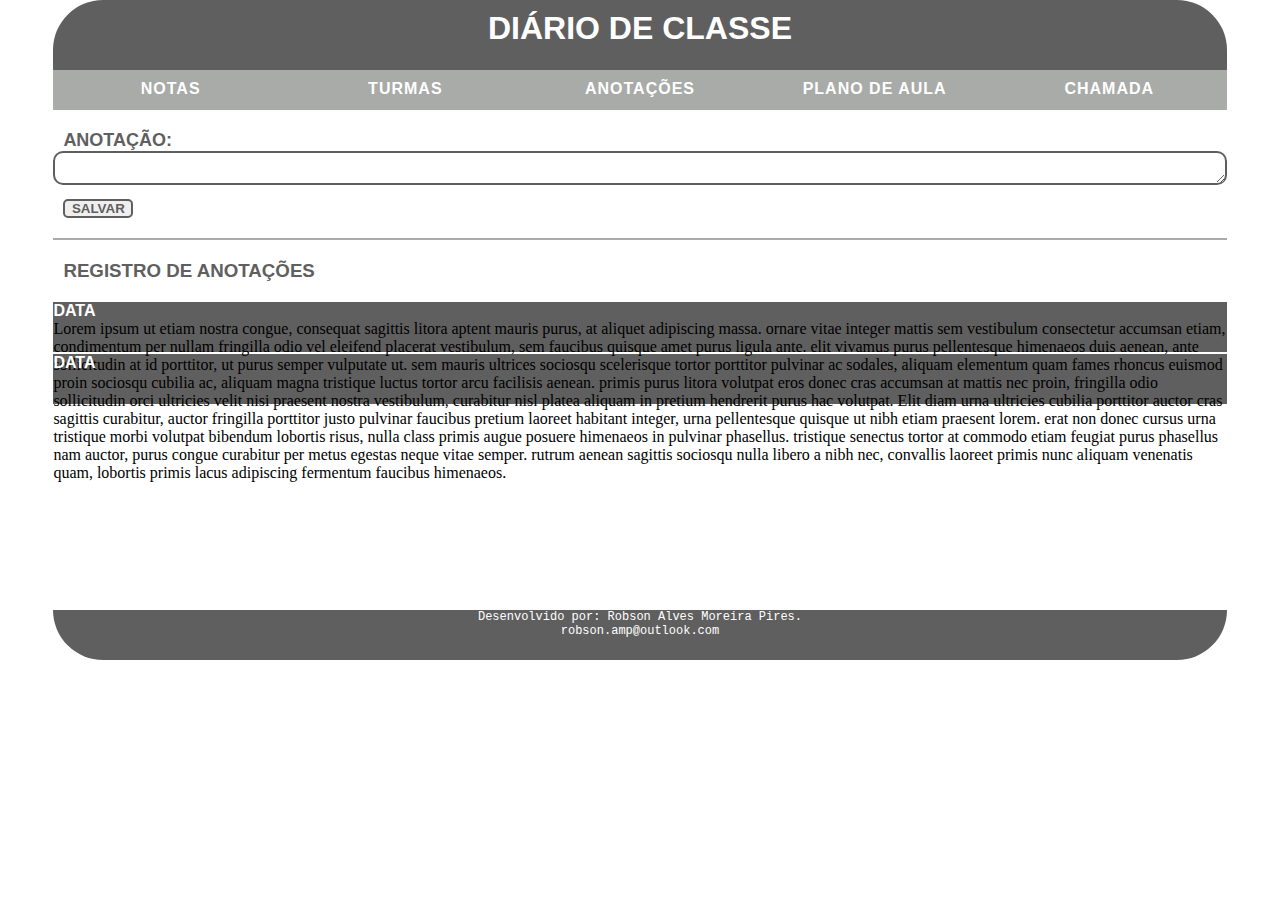
==== diario_de_classe/html/anotacoes.html @ c209b97d "Signed-off-by: Robson <robim.net@gmail.com>" ====
<!DOCTYPE html>
<html lang="en">
<head>
	<meta charset="UTF-8">
	<title>Document</title>
	<meta charset="utf-8">
	<meta name="viewport" content="width=device-width, initial-scale=1.0">
	<link rel="stylesheet" type="text/css" href="../css/diarioDeClasse.css">
	<link rel="stylesheet" href="https://use.fontawesome.com/releases/v5.3.1/css/all.css" integrity="sha384-mzrmE5qonljUremFsqc01SB46JvROS7bZs3IO2EmfFsd15uHvIt+Y8vEf7N7fWAU" crossorigin="anonymous">
	<link rel="stylesheet" type="text/css" href="../css/anotacoes.css">
</head>
<body>
	<div class="container-geral col-11 row">
		<header>
			<div class="cabecalho col-12 row">
				<h1>diário de classe</h1>
			</div>
		</header>
		<nav>
			<div onclick="botaoMenu()" class="menu-para-celular col-12 row">
				<h2>menu</h2>
				<i class="fas fa-ellipsis-v"></i>
			</div>
			<div class="menu col-12 row" id="menu-cel">
				<ul>
					<li><a href="">notas</a></li>
					<li><a href="">turmas</a></li>
					<li><a href="html/anotacoes.html">anotações</a></li>
					<li><a href="">plano de aula</a></li>
					<li><a href="">chamada</a></li>
				</ul>
			</div>
		</nav>
		<section class="col-12 row">
			<div class="container-conteudo col-12 row">
				<div class="insercao-anotacao col-12 row">
					<form>
							<label for="info">Anotação:</label><br>
							<textarea id="info"></textarea><br>
							<button type="submit" title="Salvar Anotação">Salvar</button>
					</form>
				</div>
				<div class="anotacoesSalvas col-12 row">
					<h3>Registro de Anotações</h3>
					<div class="anotacao col-12 row" id="anot" onclick="estenderAnotacao()">
						<h4>data</h4>
													Lorem ipsum ut etiam nostra congue, consequat sagittis litora aptent mauris purus, at aliquet adipiscing massa. ornare vitae integer mattis sem vestibulum consectetur accumsan etiam, condimentum per nullam fringilla odio vel eleifend placerat vestibulum, sem faucibus quisque amet purus ligula ante. elit vivamus purus pellentesque himenaeos duis aenean, ante sollicitudin at id porttitor, ut purus semper vulputate ut. sem mauris ultrices sociosqu scelerisque tortor porttitor pulvinar ac sodales, aliquam elementum quam fames rhoncus euismod proin sociosqu cubilia ac, aliquam magna tristique luctus tortor arcu facilisis aenean. primis purus litora volutpat eros donec cras accumsan at mattis nec proin, fringilla odio sollicitudin orci ultricies velit nisi praesent nostra vestibulum, curabitur nisl platea aliquam in pretium hendrerit purus hac volutpat. 

	Elit diam urna ultricies cubilia porttitor auctor cras sagittis curabitur, auctor fringilla porttitor justo pulvinar faucibus pretium laoreet habitant integer, urna pellentesque quisque ut nibh etiam praesent lorem. erat non donec cursus urna tristique morbi volutpat bibendum lobortis risus, nulla class primis augue posuere himenaeos in pulvinar phasellus. tristique senectus tortor at commodo etiam feugiat purus phasellus nam auctor, purus congue curabitur per metus egestas neque vitae semper. rutrum aenean sagittis sociosqu nulla libero a nibh nec, convallis laoreet primis nunc aliquam venenatis quam, lobortis primis lacus adipiscing fermentum faucibus himenaeos. 
 
					</div>
					<div class="anotacao col-12 row">
						<h4>data</h4>
					</div>
				</div>
			</div>
		</section>
		<footer>
			<div class="rodape col-12 row">
				<p>Desenvolvido por: Robson Alves Moreira Pires.</p>
				<p>robson.amp@outlook.com</p>
			</div>
		</footer>
	</div>
	<script type="text/javascript" src="../js/diario_de_classe.js"></script>
</body>
</html>
---- diario_de_classe/css/diarioDeClasse.css ----
/*xxxxxxxxxxxxxxxxxxxxxxxxxxxxxxxxx*/
/*definições gerais*/
/*xxxxxxxxxxxxxxxxxxxxxxxxxxxxxxxxx*/


/*CSS reset*/
	*{margin: 0; 
	 padding: 0; 
	 box-sizing: border-box;}

	.col-1 { width: 8.33%;}
	.col-2 {width: 16.66%;}
	.col-3 {width: 24.99%;}
	.col-4 {width: 33.32%;}
	.col-5 {width: 41.65%;}
	.col-6 {width: 50%;}
	.col-7 {width: 58.33%;}
	.col-8 {width: 66.66%;}
	.col-9 {width: 75%;}
	.col-10 {width: 83.33%;}
	.col-11 {width: 91.66%;}
	.col-12 {width: 100%;} 

	.row::affer {
		content: "";
		clear: both;
		display: block;
	}

	[class*="col-"] {height: auto;}

	h1, h2, h3, h4, li {
		color: #ffffff;
		font-family: Arial Narrow, sans-serif;
		text-transform: uppercase;
	}
	p {
		font-family: Arial Narrow, sans-serif;
	}
	
	li {
		list-style-type: none;	
	}
	a {
		text-decoration: none;
	}
/*xxxxxxxxxxxxxxxxxxxxxxxxxxxxxxxxx*/	
/*definições container-geral*/
/*xxxxxxxxxxxxxxxxxxxxxxxxxxxxxxxxx*/

.container-geral{
	height: auto;
	margin: 0 auto;
}
/*xxxxxxxxxxxxxxxxxxxxxxxxxxxxxxxxx*/	
/*Definições de cabecalho*/
/*xxxxxxxxxxxxxxxxxxxxxxxxxxxxxxxxx*/

.cabecalho {
	height: 70px;
	background: #5f5f5f;
	border-radius: 50px  50px 0 0;
}

.cabecalho h1 {
	text-align: center;
	padding-top: 10px;
}
/*xxxxxxxxxxxxxxxxxxxxxxxxxxxxxxxxx*/
/*Definições de menu*/
/*xxxxxxxxxxxxxxxxxxxxxxxxxxxxxxxxx*/

.menu-para-celular {
	height: 40px;
	background: #a8aba8;
	position: relative;
	display: none;
}
.fa-ellipsis-v {
	margin-top: 10px;
	font-size: 25px;
	color: #5f5f5f;
	position: absolute;
	right: 10px;
}

.menu-para-celular h2 {
	display: inline-block;
	color: #5f5f5f;
	margin: 10px;

}

.menu {
	height: auto;
	background: #a8aba8;
	overflow: auto;
}

.menu ul li {
	height: 40px;
	width: 20%;
	float: left;
	text-align: center;
}
.menu ul li:hover {
	background: #4f4f4f;
}
.menu ul li a {
	color:#ffffff;
	display: block;
	padding: 10px;
	font-size: 1em;
	font-weight: bold;
	letter-spacing: 1px;
}
.menu ul li a:hover {
	color: #4caf50;
	text-shadow: ;
}
/*xxxxxxxxxxxxxxxxxxxxxxxxxxxxxxxxx*/
/*Definições do conteúdo*/
/*xxxxxxxxxxxxxxxxxxxxxxxxxxxxxxxxx*/

.container-conteudo {
	height: 500px;
}
/*xxxxxxxxxxxxxxxxxxxxxxxxxxxxxxxxx*/
/*definições de rodapé*/
/*xxxxxxxxxxxxxxxxxxxxxxxxxxxxxxxxx*/

.rodape {
	text-align: center;
	height:50px;
	border-radius: 0 0 50px 50px;
	background: #5f5f5f; 
}
.rodape p {
	color: #ffffff;
	font-family: courier, sans-serif;
	font-size: 12px;
}
.rodape p a { color:#ffffff;}


/*xxxxxxxxxxxxxxxxxxxxxxxxxxxxxxxxx*/
/*Definições para dispositivo móvel*/
/*xxxxxxxxxxxxxxxxxxxxxxxxxxxxxxxxx*/

@media only screen and (max-width: 768px){

/*xxxxxxxxxxxxxxxxxxxxxxxxxxxxxxxxx*/
/*Definições Gerais*/

	
	[class*="col-"] {
		width: 100%;
		border-radius:0 0 0 0;
	}
/*xxxxxxxxxxxxxxxxxxxxxxxxxxxxxxxxx*/	
/*definições do container-geral*/	


	.container-geral {
		min-width:320px;
	}
/*xxxxxxxxxxxxxxxxxxxxxxxxxxxxxxxxx*/	
/*definições de Menu*/
		
	.menu-para-celular {display: block;}

	.menu {display: none;}

	.aparecer {display: block !important;}

	.sumir {display: none !important;}

	.menu ul li {
		float: none;
		width: 100%;
		height: 30px;
	}
	.menu ul li a {
		padding: 0;
		padding-bottom: 10px;
	}
/*xxxxxxxxxxxxxxxxxxxxxxxxxxxxxxxxx*/	
/*definições de rodapé*/	
	
}
---- diario_de_classe/css/anotacoes.css ----
.insercao-anotacao {
	padding-top: 20px;
	padding-bottom: 20px;
	border-bottom: 2px solid #a8aba8;
}

form, button {
		color: black;
		font-family: Arial Narrow, sans-serif;
		text-transform: uppercase;
		font-weight: bold;
}
label {
	font-size: 18px;
}
label, button {
	color: #5f5f5f;
	margin-left: 10px;
	margin-top: 10px;
}

textarea {
	width: 100%;
	border: 2px solid #5f5f5f;
	border-radius: 10px;
}
textarea:focus {
	color: #ffffff;
	background: #5f5f5f;
	font-size: 1em;
	border:none;
}

button {
	width: 70px;
	border-radius: 5px;
	border: 2px solid #5f5f5f;	
}

h3 {
	color: #5f5f5f;
	margin-bottom: 20px;
	margin-left: 10px;

}

.anotacoesSalvas {
	padding-top: 20px;
	padding-bottom: 20px;
}
.anotacao {
	height: 50px;
	background:#5f5f5f;
	margin-bottom: 2px;
	overflow: y-auto;
}


.anotacao:hover {
	background: #a8aba8;
}
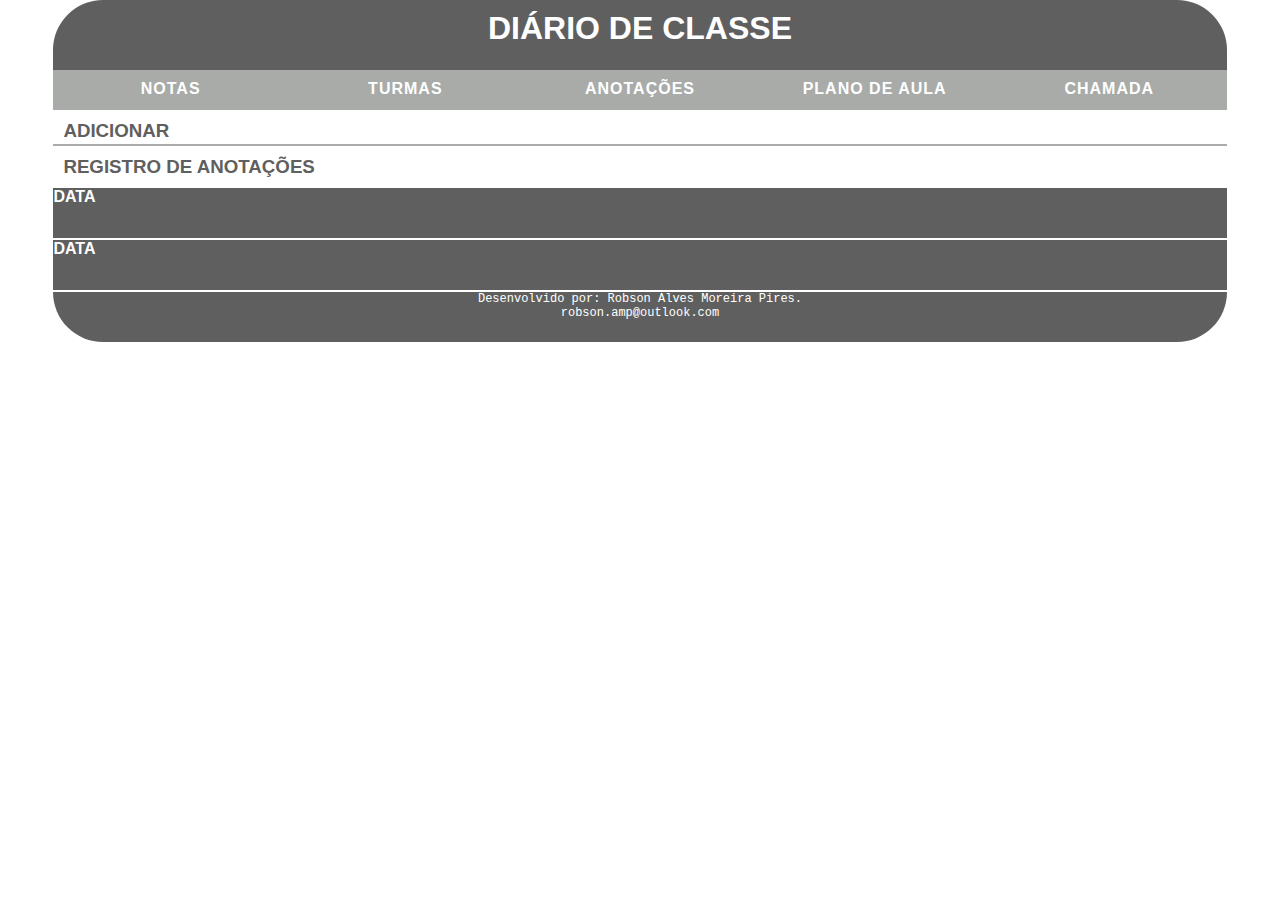
==== commit 80cf2f5e: "trabalho-dia-30/10/2018" ====
--- a/diario_de_classe/html/anotacoes.html
+++ b/diario_de_classe/html/anotacoes.html
@@ -1,67 +1,67 @@
-<!DOCTYPE html>
-<html lang="en">
-<head>
-	<meta charset="UTF-8">
-	<title>Document</title>
-	<meta charset="utf-8">
-	<meta name="viewport" content="width=device-width, initial-scale=1.0">
-	<link rel="stylesheet" type="text/css" href="../css/diarioDeClasse.css">
-	<link rel="stylesheet" href="https://use.fontawesome.com/releases/v5.3.1/css/all.css" integrity="sha384-mzrmE5qonljUremFsqc01SB46JvROS7bZs3IO2EmfFsd15uHvIt+Y8vEf7N7fWAU" crossorigin="anonymous">
-	<link rel="stylesheet" type="text/css" href="../css/anotacoes.css">
-</head>
-<body>
-	<div class="container-geral col-11 row">
-		<header>
-			<div class="cabecalho col-12 row">
-				<h1>diário de classe</h1>
-			</div>
-		</header>
-		<nav>
-			<div onclick="botaoMenu()" class="menu-para-celular col-12 row">
-				<h2>menu</h2>
-				<i class="fas fa-ellipsis-v"></i>
-			</div>
-			<div class="menu col-12 row" id="menu-cel">
-				<ul>
-					<li><a href="">notas</a></li>
-					<li><a href="">turmas</a></li>
-					<li><a href="html/anotacoes.html">anotações</a></li>
-					<li><a href="">plano de aula</a></li>
-					<li><a href="">chamada</a></li>
-				</ul>
-			</div>
-		</nav>
-		<section class="col-12 row">
-			<div class="container-conteudo col-12 row">
-				<div class="insercao-anotacao col-12 row">
-					<form>
-							<label for="info">Anotação:</label><br>
-							<textarea id="info"></textarea><br>
-							<button type="submit" title="Salvar Anotação">Salvar</button>
-					</form>
-				</div>
-				<div class="anotacoesSalvas col-12 row">
-					<h3>Registro de Anotações</h3>
-					<div class="anotacao col-12 row" id="anot" onclick="estenderAnotacao()">
-						<h4>data</h4>
-													Lorem ipsum ut etiam nostra congue, consequat sagittis litora aptent mauris purus, at aliquet adipiscing massa. ornare vitae integer mattis sem vestibulum consectetur accumsan etiam, condimentum per nullam fringilla odio vel eleifend placerat vestibulum, sem faucibus quisque amet purus ligula ante. elit vivamus purus pellentesque himenaeos duis aenean, ante sollicitudin at id porttitor, ut purus semper vulputate ut. sem mauris ultrices sociosqu scelerisque tortor porttitor pulvinar ac sodales, aliquam elementum quam fames rhoncus euismod proin sociosqu cubilia ac, aliquam magna tristique luctus tortor arcu facilisis aenean. primis purus litora volutpat eros donec cras accumsan at mattis nec proin, fringilla odio sollicitudin orci ultricies velit nisi praesent nostra vestibulum, curabitur nisl platea aliquam in pretium hendrerit purus hac volutpat. 
-
-	Elit diam urna ultricies cubilia porttitor auctor cras sagittis curabitur, auctor fringilla porttitor justo pulvinar faucibus pretium laoreet habitant integer, urna pellentesque quisque ut nibh etiam praesent lorem. erat non donec cursus urna tristique morbi volutpat bibendum lobortis risus, nulla class primis augue posuere himenaeos in pulvinar phasellus. tristique senectus tortor at commodo etiam feugiat purus phasellus nam auctor, purus congue curabitur per metus egestas neque vitae semper. rutrum aenean sagittis sociosqu nulla libero a nibh nec, convallis laoreet primis nunc aliquam venenatis quam, lobortis primis lacus adipiscing fermentum faucibus himenaeos. 
- 
-					</div>
-					<div class="anotacao col-12 row">
-						<h4>data</h4>
-					</div>
-				</div>
-			</div>
-		</section>
-		<footer>
-			<div class="rodape col-12 row">
-				<p>Desenvolvido por: Robson Alves Moreira Pires.</p>
-				<p>robson.amp@outlook.com</p>
-			</div>
-		</footer>
-	</div>
-	<script type="text/javascript" src="../js/diario_de_classe.js"></script>
-</body>
+<!DOCTYPE html>
+<html lang="en">
+<head>
+	<meta charset="UTF-8">
+	<title>Document</title>
+	<meta charset="utf-8">
+	<meta name="viewport" content="width=device-width, initial-scale=1.0">
+	<link rel="stylesheet" type="text/css" href="../css/diarioDeClasse.css">
+	<link rel="stylesheet" href="https://use.fontawesome.com/releases/v5.3.1/css/all.css" integrity="sha384-mzrmE5qonljUremFsqc01SB46JvROS7bZs3IO2EmfFsd15uHvIt+Y8vEf7N7fWAU" crossorigin="anonymous">
+	<link rel="stylesheet" type="text/css" href="../css/anotacoes.css">
+</head>
+<body>
+	<div class="container-geral col-11 row">
+		<header>
+			<div class="cabecalho col-12 row">
+				<h1>diário de classe</h1>
+			</div>
+		</header>
+		<nav>
+			<div onclick="botaoMenu()" class="menu-para-celular col-12 row">
+				<h2>menu</h2>
+				<i class="fas fa-bars"></i>
+			</div>
+			<div class="menu col-12 row" id="menu-cel">
+				<ul>
+					<li><a href="notas.html">notas</a></li>
+					<li><a href="turmas.html">turmas</a></li>
+					<li><a href="anotacoes.html">anotações</a></li>
+					<li><a href="planoDeAula.html">plano de aula</a></li>
+					<li><a href="chamada.html">chamada</a></li>
+				</ul>
+			</div>
+		</nav>
+		<section class="col-12 row">
+			<div class="container-conteudo col-12 row">
+				<div class="botoes-anotacoes col-12 row" onclick="botaoanotacoes()">
+					<i class="fas fa-pencil-alt" title="Adicionar Plano de Aula."></i>
+					<h3 title="Adicionar Plano de Aula.">Adicionar</h3>
+				</div>
+				<div class="insercao-anotacao col-12 row" id="idAnotacao">
+					<form>
+							<label for="info">Anotação:</label><br>
+							<textarea id="info"></textarea><br>
+							<button type="submit" title="Salvar Anotação">Salvar</button>
+					</form>
+				</div>
+				<div class="anotacoesSalvas col-12 row">
+					<h3>Registro de Anotações</h3>
+					<div class="anotacao col-12 row" id="anot" onclick="estenderAnotacao()">
+						<h4>data</h4>
+					</div>
+					<div class="anotacao col-12 row">
+						<h4>data</h4>
+					</div>
+				</div>
+			</div>
+		</section>
+		<footer>
+			<div class="rodape col-12 row">
+				<p>Desenvolvido por: Robson Alves Moreira Pires.</p>
+				<p>robson.amp@outlook.com</p>
+			</div>
+		</footer>
+	</div>
+	<script type="text/javascript" src="../js/diario_de_classe.js"></script>
+</body>
 </html>--- a/diario_de_classe/css/diarioDeClasse.css
+++ b/diario_de_classe/css/diarioDeClasse.css
@@ -1,190 +1,218 @@
-/*xxxxxxxxxxxxxxxxxxxxxxxxxxxxxxxxx*/
-/*definições gerais*/
-/*xxxxxxxxxxxxxxxxxxxxxxxxxxxxxxxxx*/
-
-
-/*CSS reset*/
-	*{margin: 0; 
-	 padding: 0; 
-	 box-sizing: border-box;}
-
-	.col-1 { width: 8.33%;}
-	.col-2 {width: 16.66%;}
-	.col-3 {width: 24.99%;}
-	.col-4 {width: 33.32%;}
-	.col-5 {width: 41.65%;}
-	.col-6 {width: 50%;}
-	.col-7 {width: 58.33%;}
-	.col-8 {width: 66.66%;}
-	.col-9 {width: 75%;}
-	.col-10 {width: 83.33%;}
-	.col-11 {width: 91.66%;}
-	.col-12 {width: 100%;} 
-
-	.row::affer {
-		content: "";
-		clear: both;
-		display: block;
-	}
-
-	[class*="col-"] {height: auto;}
-
-	h1, h2, h3, h4, li {
-		color: #ffffff;
-		font-family: Arial Narrow, sans-serif;
-		text-transform: uppercase;
-	}
-	p {
-		font-family: Arial Narrow, sans-serif;
-	}
-	
-	li {
-		list-style-type: none;	
-	}
-	a {
-		text-decoration: none;
-	}
-/*xxxxxxxxxxxxxxxxxxxxxxxxxxxxxxxxx*/	
-/*definições container-geral*/
-/*xxxxxxxxxxxxxxxxxxxxxxxxxxxxxxxxx*/
-
-.container-geral{
-	height: auto;
-	margin: 0 auto;
-}
-/*xxxxxxxxxxxxxxxxxxxxxxxxxxxxxxxxx*/	
-/*Definições de cabecalho*/
-/*xxxxxxxxxxxxxxxxxxxxxxxxxxxxxxxxx*/
-
-.cabecalho {
-	height: 70px;
-	background: #5f5f5f;
-	border-radius: 50px  50px 0 0;
-}
-
-.cabecalho h1 {
-	text-align: center;
-	padding-top: 10px;
-}
-/*xxxxxxxxxxxxxxxxxxxxxxxxxxxxxxxxx*/
-/*Definições de menu*/
-/*xxxxxxxxxxxxxxxxxxxxxxxxxxxxxxxxx*/
-
-.menu-para-celular {
-	height: 40px;
-	background: #a8aba8;
-	position: relative;
-	display: none;
-}
-.fa-ellipsis-v {
-	margin-top: 10px;
-	font-size: 25px;
-	color: #5f5f5f;
-	position: absolute;
-	right: 10px;
-}
-
-.menu-para-celular h2 {
-	display: inline-block;
-	color: #5f5f5f;
-	margin: 10px;
-
-}
-
-.menu {
-	height: auto;
-	background: #a8aba8;
-	overflow: auto;
-}
-
-.menu ul li {
-	height: 40px;
-	width: 20%;
-	float: left;
-	text-align: center;
-}
-.menu ul li:hover {
-	background: #4f4f4f;
-}
-.menu ul li a {
-	color:#ffffff;
-	display: block;
-	padding: 10px;
-	font-size: 1em;
-	font-weight: bold;
-	letter-spacing: 1px;
-}
-.menu ul li a:hover {
-	color: #4caf50;
-	text-shadow: ;
-}
-/*xxxxxxxxxxxxxxxxxxxxxxxxxxxxxxxxx*/
-/*Definições do conteúdo*/
-/*xxxxxxxxxxxxxxxxxxxxxxxxxxxxxxxxx*/
-
-.container-conteudo {
-	height: 500px;
-}
-/*xxxxxxxxxxxxxxxxxxxxxxxxxxxxxxxxx*/
-/*definições de rodapé*/
-/*xxxxxxxxxxxxxxxxxxxxxxxxxxxxxxxxx*/
-
-.rodape {
-	text-align: center;
-	height:50px;
-	border-radius: 0 0 50px 50px;
-	background: #5f5f5f; 
-}
-.rodape p {
-	color: #ffffff;
-	font-family: courier, sans-serif;
-	font-size: 12px;
-}
-.rodape p a { color:#ffffff;}
-
-
-/*xxxxxxxxxxxxxxxxxxxxxxxxxxxxxxxxx*/
-/*Definições para dispositivo móvel*/
-/*xxxxxxxxxxxxxxxxxxxxxxxxxxxxxxxxx*/
-
-@media only screen and (max-width: 768px){
-
-/*xxxxxxxxxxxxxxxxxxxxxxxxxxxxxxxxx*/
-/*Definições Gerais*/
-
-	
-	[class*="col-"] {
-		width: 100%;
-		border-radius:0 0 0 0;
-	}
-/*xxxxxxxxxxxxxxxxxxxxxxxxxxxxxxxxx*/	
-/*definições do container-geral*/	
-
-
-	.container-geral {
-		min-width:320px;
-	}
-/*xxxxxxxxxxxxxxxxxxxxxxxxxxxxxxxxx*/	
-/*definições de Menu*/
-		
-	.menu-para-celular {display: block;}
-
-	.menu {display: none;}
-
-	.aparecer {display: block !important;}
-
-	.sumir {display: none !important;}
-
-	.menu ul li {
-		float: none;
-		width: 100%;
-		height: 30px;
-	}
-	.menu ul li a {
-		padding: 0;
-		padding-bottom: 10px;
-	}
-/*xxxxxxxxxxxxxxxxxxxxxxxxxxxxxxxxx*/	
-/*definições de rodapé*/	
-	
+/*xxxxxxxxxxxxxxxxxxxxxxxxxxxxxxxxx*/
+/*definições gerais*/
+/*xxxxxxxxxxxxxxxxxxxxxxxxxxxxxxxxx*/
+
+
+/*CSS reset*/
+	*{margin: 0; 
+	 padding: 0; 
+	 box-sizing: border-box;}
+
+	.col-1 { width: 8.33%;}
+	.col-2 {width: 16.66%;}
+	.col-3 {width: 24.99%;}
+	.col-4 {width: 33.32%;}
+	.col-5 {width: 41.65%;}
+	.col-6 {width: 50%;}
+	.col-7 {width: 58.33%;}
+	.col-8 {width: 66.66%;}
+	.col-9 {width: 75%;}
+	.col-10 {width: 83.33%;}
+	.col-11 {width: 91.66%;}
+	.col-12 {width: 100%;} 
+
+	.row::affer {
+		content: "";
+		clear: both;
+		display: block;
+	}
+
+	[class*="col-"] {height: auto;}
+
+	h1, h2, h3, h4, li, label, button {
+		color: #ffffff;
+		font-family: Arial Narrow, sans-serif;
+		text-transform: uppercase;
+	}
+
+	p {
+		font-family: Arial Narrow, sans-serif;
+	}
+	
+	li {
+		list-style-type: none;	
+	}
+	a {
+		text-decoration: none;
+	}
+/**xxxxxxxxxxxxxxxxxxxxxxxxxxxxxx**/
+/**xxxDEFINIÇÕES DE BOTÃOxxxx**/
+/**xxxxxxxxxxxxxxxxxxxxxxxxxxxxxx**/
+
+button {
+	width: 70px;
+	border-radius: 5px;
+	border: 2px solid #5f5f5f;
+	color: #5f5f5f;
+	font-family: Arial Narrow, sans-serif;
+	text-transform: uppercase;
+	font-weight: bold;	
+}
+button:hover {
+	background: #4f4f4f;
+	color: #4caf50;
+}
+
+.fas {
+	font-size: 30px;
+	color:#5f5f5f;
+	margin:10px 0 0 10px;
+}
+
+
+
+/*xxxxxxxxxxxxxxxxxxxxxxxxxxxxxxxxx*/	
+/*definições container-geral*/
+/*xxxxxxxxxxxxxxxxxxxxxxxxxxxxxxxxx*/
+
+.container-geral{
+	height: auto;
+	margin: 0 auto;
+}
+/*xxxxxxxxxxxxxxxxxxxxxxxxxxxxxxxxx*/	
+/*Definições de cabecalho*/
+/*xxxxxxxxxxxxxxxxxxxxxxxxxxxxxxxxx*/
+
+.cabecalho {
+	height: 70px;
+	background: #5f5f5f;
+	border-radius: 50px  50px 0 0;
+}
+
+.cabecalho h1 {
+	text-align: center;
+	padding-top: 10px;
+}
+/*xxxxxxxxxxxxxxxxxxxxxxxxxxxxxxxxx*/
+/*Definições de menu*/
+/*xxxxxxxxxxxxxxxxxxxxxxxxxxxxxxxxx*/
+.aparecer {
+	display: block !important;
+}
+.menu-para-celular {
+	height: 40px;
+	background: #a8aba8;
+	position: relative;
+	display: none;
+}
+.fa-bars {
+	margin-top: 10px;
+	font-size: 25px;
+	color: #5f5f5f;
+	position: absolute;
+	right: 10px;
+}
+
+.menu-para-celular h2 {
+	display: inline-block;
+	color: #5f5f5f;
+	margin: 10px;
+
+}
+
+.menu {
+	height: auto;
+	background: #a8aba8;
+	overflow: auto;
+}
+
+.menu ul li {
+	height: 40px;
+	width: 20%;
+	float: left;
+	text-align: center;
+}
+.menu ul li:hover {
+	background: #4f4f4f;
+}
+.menu ul li a {
+	color:#ffffff;
+	display: block;
+	padding: 10px;
+	font-size: 1em;
+	font-weight: bold;
+	letter-spacing: 1px;
+}
+.menu ul li a:hover {
+	color: #4caf50;
+}
+/*xxxxxxxxxxxxxxxxxxxxxxxxxxxxxxxxx*/
+/*Definições do conteúdo*/
+/*xxxxxxxxxxxxxxxxxxxxxxxxxxxxxxxxx*/
+
+.container-conteudo {
+	height: auto;
+}
+/*xxxxxxxxxxxxxxxxxxxxxxxxxxxxxxxxx*/
+/*definições de rodapé*/
+/*xxxxxxxxxxxxxxxxxxxxxxxxxxxxxxxxx*/
+
+.rodape {
+	text-align: center;
+	height:50px;
+	border-radius: 0 0 50px 50px;
+	background: #5f5f5f; 
+}
+.rodape p {
+	color: #ffffff;
+	font-family: courier, sans-serif;
+	font-size: 12px;
+}
+.rodape p a { color:#ffffff;}
+
+
+/*xxxxxxxxxxxxxxxxxxxxxxxxxxxxxxxxx*/
+/*Definições para dispositivo móvel*/
+/*xxxxxxxxxxxxxxxxxxxxxxxxxxxxxxxxx*/
+
+@media only screen and (max-width: 768px){
+
+/*xxxxxxxxxxxxxxxxxxxxxxxxxxxxxxxxx*/
+/*Definições Gerais*/
+
+	
+	[class*="col-"] {
+		width: 100%;
+		border-radius:0 0 0 0;
+	}
+/*xxxxxxxxxxxxxxxxxxxxxxxxxxxxxxxxx*/	
+/*definições do container-geral*/	
+
+
+	.container-geral {
+		min-width:320px;
+	}
+/*xxxxxxxxxxxxxxxxxxxxxxxxxxxxxxxxx*/	
+/*definições de Menu*/
+		
+	.menu-para-celular {display: block;}
+
+	.menu {display: none;}
+
+	.aparecer {display: block !important;}
+
+	.sumir {display: none !important;}
+
+	.menu ul li {
+		float: none;
+		width: 100%;
+		height: 30px;
+	}
+	.menu ul li a {
+		padding: 0;
+		padding-bottom: 10px;
+	}
+/*xxxxxxxxxxxxxxxxxxxxxxxxxxxxxxxxx*/	
+/*definições de rodapé*/	
+	
 }--- a/diario_de_classe/css/anotacoes.css
+++ b/diario_de_classe/css/anotacoes.css
@@ -1,61 +1,60 @@
-.insercao-anotacao {
-	padding-top: 20px;
-	padding-bottom: 20px;
-	border-bottom: 2px solid #a8aba8;
-}
-
-form, button {
-		color: black;
-		font-family: Arial Narrow, sans-serif;
-		text-transform: uppercase;
-		font-weight: bold;
-}
-label {
-	font-size: 18px;
-}
-label, button {
-	color: #5f5f5f;
-	margin-left: 10px;
-	margin-top: 10px;
-}
-
-textarea {
-	width: 100%;
-	border: 2px solid #5f5f5f;
-	border-radius: 10px;
-}
-textarea:focus {
-	color: #ffffff;
-	background: #5f5f5f;
-	font-size: 1em;
-	border:none;
-}
-
-button {
-	width: 70px;
-	border-radius: 5px;
-	border: 2px solid #5f5f5f;	
-}
-
-h3 {
-	color: #5f5f5f;
-	margin-bottom: 20px;
-	margin-left: 10px;
-
-}
-
-.anotacoesSalvas {
-	padding-top: 20px;
-	padding-bottom: 20px;
-}
-.anotacao {
-	height: 50px;
-	background:#5f5f5f;
-	margin-bottom: 2px;
-	overflow: y-auto;
-}
-
-
-.anotacao:hover {
-	background: #a8aba8;
-}
+.insercao-anotacao {
+	padding-top: 20px;
+	padding-bottom: 20px;
+	border-bottom: 2px solid #a8aba8;
+	display: none;
+}
+
+form {
+		color: black;
+		font-family: Arial Narrow, sans-serif;
+		text-transform: uppercase;
+		font-weight: bold;
+}
+label {
+	font-size: 18px;
+}
+label, button {
+	color: #5f5f5f;
+	margin-left: 10px;
+	margin-top: 10px;
+}
+
+textarea {
+	width: 100%;
+	border: 2px solid #5f5f5f;
+	border-radius: 10px;
+}
+textarea:focus {
+	color: #ffffff;
+	background: #5f5f5f;
+	font-size: 1em;
+	border:none;
+}
+
+h3 {
+	color: #5f5f5f;
+	display: inline-block;
+}
+
+.botoes-anotacoes {
+	border-bottom: 2px solid #a8aba8;
+}
+.botoes-anotacoes h3 {
+	cursor: pointer;
+}
+
+.anotacoesSalvas h3{
+	margin: 10px;
+}
+.anotacao {
+	height: 50px;
+	background:#5f5f5f;
+	margin-bottom: 2px;
+	overflow: y-auto;
+}
+
+
+.anotacao:hover {
+	background: #a8aba8;
+}
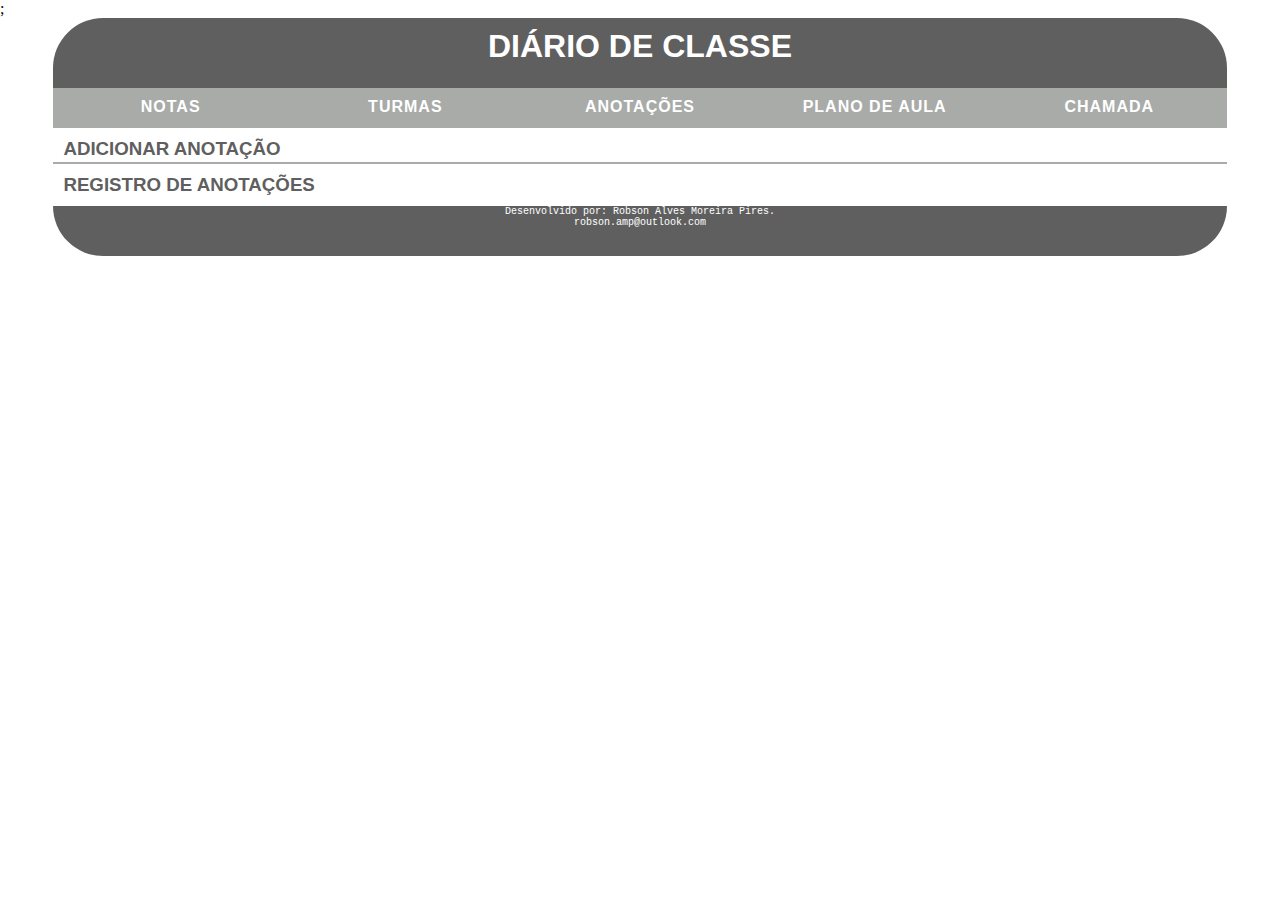
==== commit 652960c3: "trabalho 23-11-2018" ====
--- a/diario_de_classe/html/anotacoes.html
+++ b/diario_de_classe/html/anotacoes.html
@@ -5,6 +5,7 @@
 	<title>Document</title>
 	<meta charset="utf-8">
 	<meta name="viewport" content="width=device-width, initial-scale=1.0">
+	<link rel="sortcut icon" href="img/favicon.ico.png" type="image/png" />;
 	<link rel="stylesheet" type="text/css" href="../css/diarioDeClasse.css">
 	<link rel="stylesheet" href="https://use.fontawesome.com/releases/v5.3.1/css/all.css" integrity="sha384-mzrmE5qonljUremFsqc01SB46JvROS7bZs3IO2EmfFsd15uHvIt+Y8vEf7N7fWAU" crossorigin="anonymous">
 	<link rel="stylesheet" type="text/css" href="../css/anotacoes.css">
@@ -14,18 +15,23 @@
 		<header>
 			<div class="cabecalho col-12 row">
 				<h1>diário de classe</h1>
+				<a href="../index.html"><i class="fas fa-sign-out-alt" title="sair"></i></a>
 			</div>
 		</header>
 		<nav>
 			<div onclick="botaoMenu()" class="menu-para-celular col-12 row">
 				<h2>menu</h2>
-				<i class="fas fa-bars"></i>
+				<div class="menu-bar" onclick="transformarIcone()">
+					<div class="barra-superior" id="superior"></div>
+					<div class="barra-central"  id="centro"></div>
+					<div class="barra-inferior" id="inferior"></div>	
+				</div>
 			</div>
 			<div class="menu col-12 row" id="menu-cel">
 				<ul>
 					<li><a href="notas.html">notas</a></li>
 					<li><a href="turmas.html">turmas</a></li>
-					<li><a href="anotacoes.html">anotações</a></li>
+					<li class="filho3"><a href="anotacoes.html">anotações</a></li>
 					<li><a href="planoDeAula.html">plano de aula</a></li>
 					<li><a href="chamada.html">chamada</a></li>
 				</ul>
@@ -33,30 +39,27 @@
 		</nav>
 		<section class="col-12 row">
 			<div class="container-conteudo col-12 row">
-				<div class="botoes-anotacoes col-12 row" onclick="botaoanotacoes()">
-					<i class="fas fa-pencil-alt" title="Adicionar Plano de Aula."></i>
-					<h3 title="Adicionar Plano de Aula.">Adicionar</h3>
+				<div class="botao col-12 row" onclick="botaoanotacoes()">
+					<i class="fas fa-pencil-alt" title="Adicionar anotação."></i>
+					<h3 title="Adicionar anotação." id="adicionar">Adicionar Anotação</h3>
 				</div>
 				<div class="insercao-anotacao col-12 row" id="idAnotacao">
-					<form>
+					<form  action="../dao/anotacaoDAO.php" method="post">
 							<label for="info">Anotação:</label><br>
-							<textarea id="info"></textarea><br>
-							<button type="submit" title="Salvar Anotação">Salvar</button>
+							<textarea id="info" name=""></textarea><br>
+							<button onclick="salvarAnotacao(), botaoanotacoes()" type="submit" title="Salvar Anotação">Salvar</button>
 					</form>
 				</div>
-				<div class="anotacoesSalvas col-12 row">
+				<div class="anotacoesSalvas col-12 row" id="idAnotacoesSalvas">
 					<h3>Registro de Anotações</h3>
-					<div class="anotacao col-12 row" id="anot" onclick="estenderAnotacao()">
+					<!-- <div class="anotacao col-12 row" id="anot" onclick="estenderAnotacao()">
 						<h4>data</h4>
-					</div>
-					<div class="anotacao col-12 row">
-						<h4>data</h4>
-					</div>
+					</div> -->
 				</div>
 			</div>
 		</section>
 		<footer>
-			<div class="rodape col-12 row">
+			<div class="rodape col-12 row" id="rodapee">
 				<p>Desenvolvido por: Robson Alves Moreira Pires.</p>
 				<p>robson.amp@outlook.com</p>
 			</div>
--- a/diario_de_classe/css/diarioDeClasse.css
+++ b/diario_de_classe/css/diarioDeClasse.css
@@ -45,6 +45,7 @@
 	a {
 		text-decoration: none;
 	}
+
 /**xxxxxxxxxxxxxxxxxxxxxxxxxxxxxx**/
 /**xxxDEFINIÇÕES DE BOTÃOxxxx**/
 /**xxxxxxxxxxxxxxxxxxxxxxxxxxxxxx**/
@@ -62,40 +63,211 @@
 	background: #4f4f4f;
 	color: #4caf50;
 }
+/*xxxxxxxxxxxxxxxxxxxxxxxxxxxxxxxxx*/	
+/*definições container-geral*/
+/*xxxxxxxxxxxxxxxxxxxxxxxxxxxxxxxxx*/
+
+.container-geral{
+	height: auto;
+	margin: 0 auto;
+	max-width: 1400px !important;
+}
+/*xxxxxxxxxxxxxxxxxxxxxxxxxxxxxxxxx*/	
+/*Definições de cabecalho*/
+/*xxxxxxxxxxxxxxxxxxxxxxxxxxxxxxxxx*/
+
+.cabecalho {
+	height: 70px;
+	background: #5f5f5f;
+	border-radius: 50px  50px 0 0;
+	position: relative;
+	text-align: center;
+}
+
+.cabecalho h1 {
+	padding-top: 10px;
+	display: inline-block;
+	margin: 0 auto;
+}
+
+/*xxxxxxxxxxxxxxxxxxxxxxxxxxxxxxxxxxxxxxxxxxxxxxx*/
+/*Definições para botão para expandir formulários*/
+/*xxxxxxxxxxxxxxxxxxxxxxxxxxxxxxxxxxxxxxxxxxxxxxx*/
+
+.botao {
+	border-bottom: 2px solid #a8aba8;
+}
+.botao h3 {
+	cursor: pointer;
+	color: #5f5f5f;
+	display: inline-block;
+}
+
+form {
+	color: black;
+	font-family: Arial Narrow, sans-serif;
+	text-transform: uppercase;
+	font-weight: bold;
+}
+
+label {
+	font-size: 18px;
+}
+label, button {
+	color: #5f5f5f;
+	margin-left: 10px;
+	margin-top: 10px;
+}
+
+textarea {
+	width: 100%;
+	border: 2px solid #5f5f5f;
+	border-radius: 10px;
+}
+textarea:focus {
+	color: #ffffff;
+	background: #5f5f5f;
+	font-size: 1em;
+	border:none;
+}
+/*//xxx*/
+
+label {
+	display: block;
+	color: #5f5f5f;
+	margin-left: 10px;
+	font-weight: 800;
+}
+input, select, option {
+	width: 100%;
+	height: 40px;
+	border-radius: 10px;
+	border:2px solid #5f5f5f;
+}
+input:focus {
+	color: #ffffff;
+	background: #5f5f5f;
+	font-size: 1em;
+	border:none;
+}
+select:focus {
+	color: #ffffff;
+	background: #5f5f5f;
+	font-size: 1em;
+	border:none;
+}
+button {
+	margin: 10px;
+}
+::-webkit-input-placeholder {
+	font-size: 12px;
+	font-style: italic;
+}
+
+/*xxxxxxxxxxxxxxxxxxxxxxxxxxxxxxxxxxxxxxxxxxxxxx*/
+/*xxxxxxxxdefinições gerais de icones xxxxxxx*/
+/*xxxxxxxxxxxxxxxxxxxxxxxxxxxxxxxxxxxxxxxx*/
+
+
+/*xxxxxxxxxxxxxxxxxxxxxxxxxxxxxxxxxxxx*/
+/*definições menu do botão  menu bar***/
+/*xxxxxxxxxxxxxxxxxxxxxxxxxxxxxxxxxxxx*/
+
+.menu-bar{
+	display: inline;
+	cursor: pointer;
+	height: 		 40px ;
+	width:   		 40px ;
+	position: absolute;
+	right: 10px;
+}
+.barra-superior, .barra-central, .barra-inferior {
+	width: 100%;
+	height: 8px;
+	background: #5f5f5f;
+	border-radius: 3px;
+	width: 40px;
+}
+
+.barra-superior{
+	margin-top: 4px;
+	margin-bottom: 4px;
+}
+.barra-central {
+	margin-bottom: 4px; 
+}
+.barra-inferior{
+	margin-top: 4px;	
+}
+
+.menu-barra-Sup {
+	transform: rotate(-45deg);
+	animation-name: menu-barra-superior;
+	animation-duration: 1s;
+	animation-fill-mode: forwards;
+}
+.menu-barra-Inf {
+	transform: rotate(45deg);
+	animation-name: menu-barra-inferior;
+	animation-duration: 1s;
+	animation-fill-mode: forwards;
+}
+
+@keyframes menu-barra-superior{
+	from    {position: absolute;
+			 top: 0;}
+	to   	{position: absolute;
+			 top: 15px;}
+}
+
+.desaparecer-barra-central {
+	display: none;
+}
+
+@keyframes menu-barra-inferior {
+	from {position: absolute;
+			 top: 0;}
+	to {position: absolute;
+			 top: 15px;}
+}
+
+/*xxxxxxxxxxxxxxxxxxxxxxxxxxxxxxxxxxxx*/
+/*icone logout*/
+/*xxxxxxxxxxxxxxxxxxxxxxxxxxxxxxxxxxxx*/
+
+.fa-sign-out-alt {
+	position: absolute;
+	right: 15px;
+	top: 15px;
+	color:#ffffff;
+}
 
 .fas {
 	font-size: 30px;
 	color:#5f5f5f;
 	margin:10px 0 0 10px;
 }
-
-
-
-/*xxxxxxxxxxxxxxxxxxxxxxxxxxxxxxxxx*/	
-/*definições container-geral*/
-/*xxxxxxxxxxxxxxxxxxxxxxxxxxxxxxxxx*/
-
-.container-geral{
-	height: auto;
-	margin: 0 auto;
-}
-/*xxxxxxxxxxxxxxxxxxxxxxxxxxxxxxxxx*/	
-/*Definições de cabecalho*/
-/*xxxxxxxxxxxxxxxxxxxxxxxxxxxxxxxxx*/
-
-.cabecalho {
-	height: 70px;
-	background: #5f5f5f;
-	border-radius: 50px  50px 0 0;
-}
-
-.cabecalho h1 {
-	text-align: center;
-	padding-top: 10px;
-}
+/*xxxxxxxxxxxxxxxxxxxxxxxxxxxxxxxxxxxx*/
+/*Classe para animation giratório*/
+/*xxxxxxxxxxxxxxxxxxxxxxxxxxxxxxxxxxxx*/
+.girar{
+	animation-name: girar-icone;
+	animation-duration: 2s;
+	animation-iteration-count: infinite;
+	animation-direction: alternate;
+}
+@keyframes girar-icone {
+	0%  {transform: rotate(0deg);}
+	30% {transform: rotate(20deg);}
+	60% {transform: rotate(-20deg);}
+	100%{transform: rotate(0deg);}
+}
+
+
 /*xxxxxxxxxxxxxxxxxxxxxxxxxxxxxxxxx*/
 /*Definições de menu*/
 /*xxxxxxxxxxxxxxxxxxxxxxxxxxxxxxxxx*/
+
 .aparecer {
 	display: block !important;
 }
@@ -104,13 +276,6 @@
 	background: #a8aba8;
 	position: relative;
 	display: none;
-}
-.fa-bars {
-	margin-top: 10px;
-	font-size: 25px;
-	color: #5f5f5f;
-	position: absolute;
-	right: 10px;
 }
 
 .menu-para-celular h2 {
@@ -146,6 +311,18 @@
 .menu ul li a:hover {
 	color: #4caf50;
 }
+
+	.filho1, .filho2, .filho3, .filho4, .filho5 {
+	animation-name: indicador-menu;
+	animation-duration: 1s;
+	animation-iteration-count: infinite;
+	animation-direction: alternate;
+}
+	@keyframes indicador-menu {
+		from {background-color: #a8aba8; color: white;}
+		to   {background-color: #5f5f5f; color: black;}
+	}
+
 /*xxxxxxxxxxxxxxxxxxxxxxxxxxxxxxxxx*/
 /*Definições do conteúdo*/
 /*xxxxxxxxxxxxxxxxxxxxxxxxxxxxxxxxx*/
@@ -166,7 +343,7 @@
 .rodape p {
 	color: #ffffff;
 	font-family: courier, sans-serif;
-	font-size: 12px;
+	font-size: 10px;
 }
 .rodape p a { color:#ffffff;}
 
@@ -190,7 +367,7 @@
 
 
 	.container-geral {
-		min-width:320px;
+		min-width:320px !important;
 	}
 /*xxxxxxxxxxxxxxxxxxxxxxxxxxxxxxxxx*/	
 /*definições de Menu*/
--- a/diario_de_classe/css/anotacoes.css
+++ b/diario_de_classe/css/anotacoes.css
@@ -1,3 +1,7 @@
+.conteudo-texto-anotacoes {
+	color: #ffffff;	
+}
+
 .insercao-anotacao {
 	padding-top: 20px;
 	padding-bottom: 20px;
@@ -5,56 +9,32 @@
 	display: none;
 }
 
-form {
-		color: black;
-		font-family: Arial Narrow, sans-serif;
-		text-transform: uppercase;
-		font-weight: bold;
+.anotacao {
+	height: auto;
+	background: #5f5f5f;
+	position: relative;
+	margin-bottom: 1px;
 }
-label {
-	font-size: 18px;
-}
-label, button {
+.anotacoesSalvas h3{
 	color: #5f5f5f;
-	margin-left: 10px;
-	margin-top: 10px;
+	margin: 10px;
 }
 
-textarea {
-	width: 100%;
-	border: 2px solid #5f5f5f;
-	border-radius: 10px;
+.anotacao h2 {
+	font-size: 1em;
 }
-textarea:focus {
-	color: #ffffff;
-	background: #5f5f5f;
-	font-size: 1em;
-	border:none;
-}
-
-h3 {
-	color: #5f5f5f;
-	display: inline-block;
-}
-
-.botoes-anotacoes {
-	border-bottom: 2px solid #a8aba8;
-}
-.botoes-anotacoes h3 {
-	cursor: pointer;
-}
-
-.anotacoesSalvas h3{
-	margin: 10px;
-}
-.anotacao {
-	height: 50px;
-	background:#5f5f5f;
-	margin-bottom: 2px;
-	overflow: y-auto;
-}
-
 
 .anotacao:hover {
 	background: #a8aba8;
 }
+.tituloNovaDiv {
+	display: inline-block;
+	margin:10px 10px 15px 10px;
+
+}
+.conteudo-texto-anotacoes {
+	margin-left: 10px;
+}
+.sumir {display: none}
+
+.aparecer {display: block !important;}
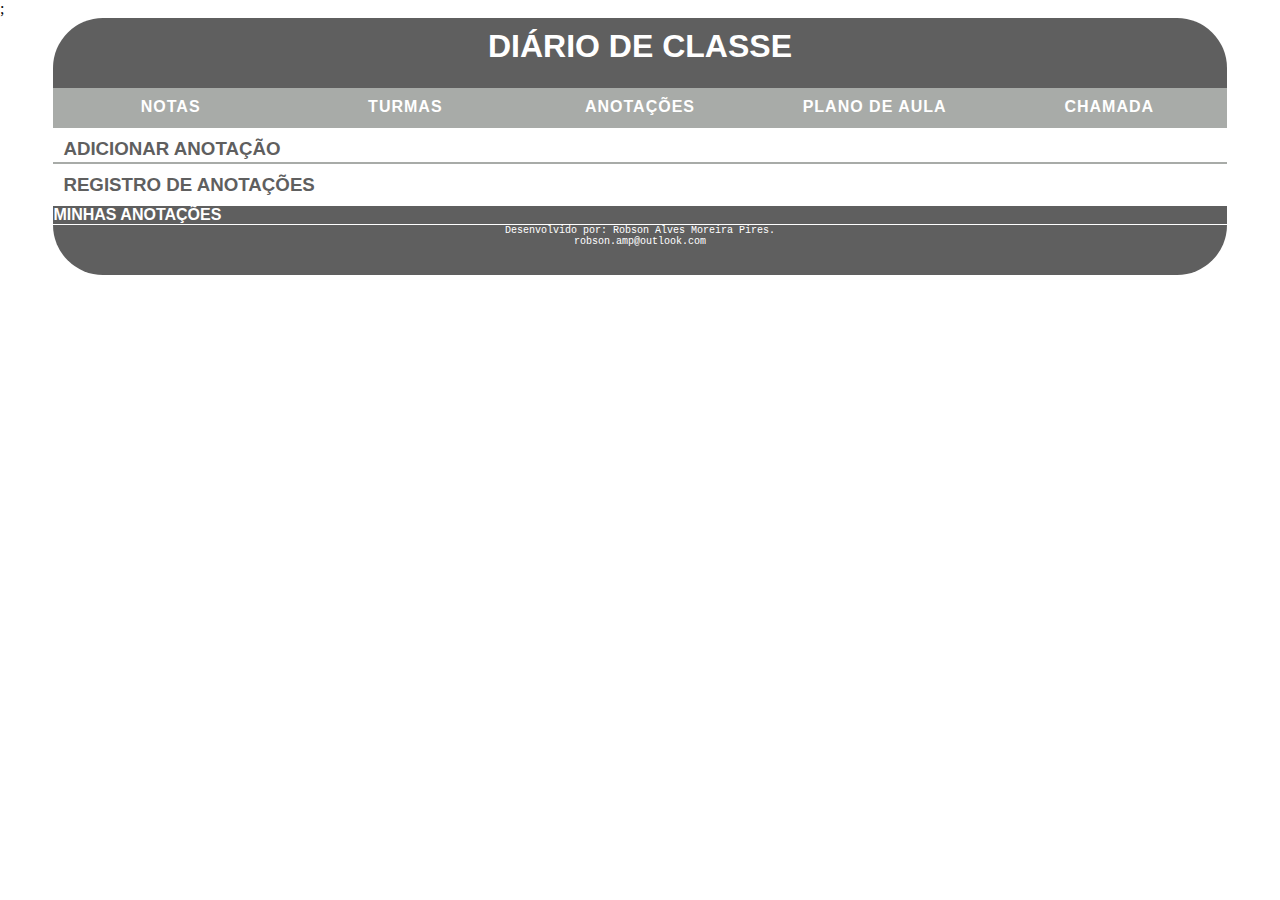
==== commit 8f386087: "trabalho 25/11/2018" ====
--- a/diario_de_classe/html/anotacoes.html
+++ b/diario_de_classe/html/anotacoes.html
@@ -44,17 +44,21 @@
 					<h3 title="Adicionar anotação." id="adicionar">Adicionar Anotação</h3>
 				</div>
 				<div class="insercao-anotacao col-12 row" id="idAnotacao">
-					<form  action="../dao/anotacaoDAO.php" method="post">
+					<form  action="../dao/tbAnotacao.php" method="post">
+							<label for="anotacao-assunto">assunto:</label>
+							<input type="text" name="tb_anotacao_assunto" id="anotacao-assunto">
+							<label for="anotacao-data">data:</label>
+							<input type="date" name="tb_anotacao_data_criacao" id="anotacao-data">	
 							<label for="info">Anotação:</label><br>
-							<textarea id="info" name=""></textarea><br>
-							<button onclick="salvarAnotacao(), botaoanotacoes()" type="submit" title="Salvar Anotação">Salvar</button>
+							<textarea id="info" name="tb_anotacao_anotacao"></textarea><br>
+							<button type="submit" title="Salvar Anotação">Salvar</button>
 					</form>
 				</div>
 				<div class="anotacoesSalvas col-12 row" id="idAnotacoesSalvas">
 					<h3>Registro de Anotações</h3>
-					<!-- <div class="anotacao col-12 row" id="anot" onclick="estenderAnotacao()">
-						<h4>data</h4>
-					</div> -->
+					<div class="anotacao col-12 row" id="anot" onclick="estenderAnotacao()">
+						<h4>minhas anotações</h4>
+					</div>
 				</div>
 			</div>
 		</section>
